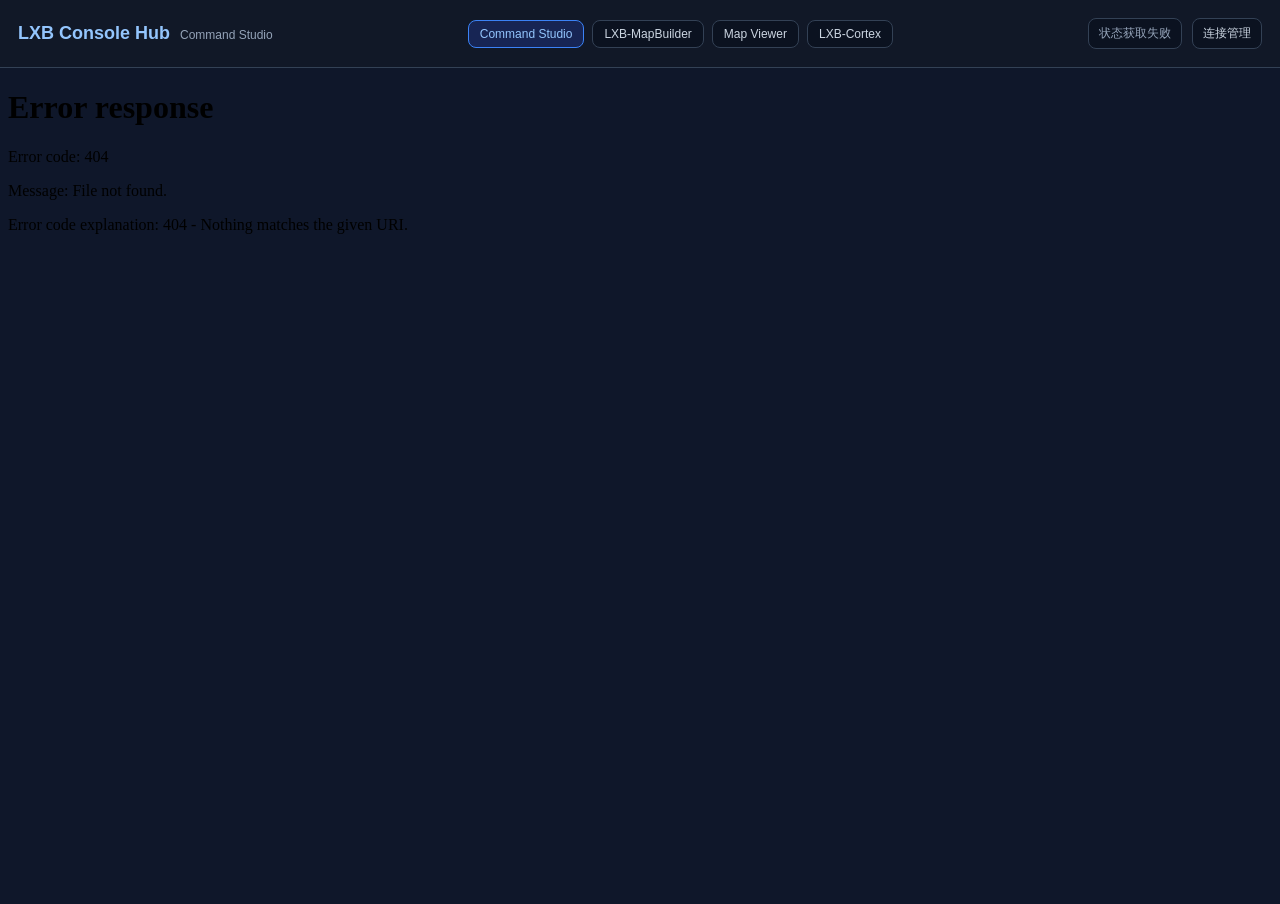
==== web_console/templates/index.html @ 808f61da "feat(web_console): migrate console into LXB-MapBuilder repo" ====
﻿<!DOCTYPE html>
<html lang="zh-CN">
<head>
    <meta charset="UTF-8">
    <meta name="viewport" content="width=device-width, initial-scale=1.0">
    <title>LXB Console Hub</title>
    <style>
        * { box-sizing: border-box; }
        html, body { margin: 0; height: 100%; font-family: "Segoe UI", sans-serif; background: #0f172a; color: #e2e8f0; }
        .app-shell { display: flex; flex-direction: column; height: 100%; }
        .shell-header {
            height: 68px;
            padding: 0 18px;
            display: flex;
            align-items: center;
            justify-content: space-between;
            background: #111827;
            border-bottom: 1px solid #334155;
            gap: 14px;
        }
        .brand { font-size: 18px; color: #93c5fd; font-weight: 600; }
        .sub { font-size: 12px; color: #94a3b8; margin-left: 10px; }
        .left { display: flex; align-items: baseline; }
        .top-nav { display: flex; gap: 8px; }
        .top-nav button {
            border: 1px solid #334155;
            background: #0b1220;
            color: #cbd5e1;
            border-radius: 8px;
            padding: 6px 11px;
            font-size: 12px;
            cursor: pointer;
        }
        .top-nav button:hover { border-color: #475569; color: #e2e8f0; }
        .top-nav button.active { color: #93c5fd; border-color: #3b82f6; background: #172554; }
        .right { display: flex; align-items: center; gap: 10px; min-width: 0; }
        .ghost-btn {
            border: 1px solid #334155;
            background: #0b1220;
            color: #cbd5e1;
            border-radius: 8px;
            padding: 6px 10px;
            font-size: 12px;
            cursor: pointer;
        }
        .ghost-btn:hover { color: #e2e8f0; border-color: #475569; }
        .global-conn { display: flex; align-items: center; gap: 6px; }
        .global-conn input {
            width: 130px;
            border: 1px solid #334155;
            background: #0b1220;
            color: #e2e8f0;
            border-radius: 8px;
            padding: 6px 8px;
            font-size: 12px;
        }
        .global-conn input.port { width: 86px; }
        .global-conn select {
            width: 240px;
            border: 1px solid #334155;
            background: #0b1220;
            color: #e2e8f0;
            border-radius: 8px;
            padding: 6px 8px;
            font-size: 12px;
        }
        .global-conn button {
            border: 1px solid #334155;
            background: #1e293b;
            color: #e2e8f0;
            border-radius: 8px;
            padding: 6px 10px;
            font-size: 12px;
            cursor: pointer;
        }
        .global-conn button.primary { background: #2563eb; border-color: #2563eb; color: #fff; }
        .global-conn button:disabled { opacity: 0.55; cursor: not-allowed; }
        .conn-pill {
            border: 1px solid #334155;
            background: #0b1220;
            color: #94a3b8;
            border-radius: 8px;
            padding: 6px 10px;
            font-size: 12px;
            white-space: nowrap;
        }
        .shell-content { flex: 1; min-height: 0; }
        .conn-panel-mask {
            position: fixed;
            inset: 0;
            background: rgba(2, 6, 23, 0.55);
            opacity: 0;
            pointer-events: none;
            transition: opacity 0.2s ease;
            z-index: 20;
        }
        .conn-panel-mask.show {
            opacity: 1;
            pointer-events: auto;
        }
        .conn-panel {
            position: fixed;
            right: 0;
            top: 0;
            height: 100vh;
            width: 390px;
            max-width: 92vw;
            transform: translateX(100%);
            transition: transform 0.22s ease;
            background: #0b1220;
            border-left: 1px solid #334155;
            z-index: 21;
            display: flex;
            flex-direction: column;
        }
        .conn-panel.show { transform: translateX(0); }
        .conn-panel-head {
            height: 60px;
            padding: 0 12px;
            border-bottom: 1px solid #1e293b;
            display: flex;
            align-items: center;
            justify-content: space-between;
        }
        .conn-panel-body {
            padding: 12px;
            display: flex;
            flex-direction: column;
            gap: 10px;
            overflow: auto;
        }
        #page-frame {
            width: 100%;
            height: 100%;
            border: 0;
            background: #0f172a;
        }
    </style>
</head>
<body>
<div class="app-shell">
    <header class="shell-header">
        <div class="left">
            <div class="brand">LXB Console Hub</div>
            <div class="sub" id="page-title">Command Studio</div>
        </div>
        <nav class="top-nav" id="top-nav">
            <button data-page="command_studio" class="active">Command Studio</button>
            <button data-page="map_builder">LXB-MapBuilder</button>
            <button data-page="map_viewer">Map Viewer</button>
            <button data-page="cortex_route">LXB-Cortex</button>
        </nav>
        <div class="right">
            <div class="conn-pill" id="global-conn-status">未连接</div>
            <button class="ghost-btn" id="global-conn-manage">连接管理</button>
        </div>
    </header>
    <main class="shell-content">
        <iframe id="page-frame" src="/command_studio" title="LXB internal page"></iframe>
    </main>
</div>
<div id="conn-panel-mask" class="conn-panel-mask"></div>
<aside id="conn-panel" class="conn-panel">
    <div class="conn-panel-head">
        <div style="font-size:14px; color:#93c5fd; font-weight:600;">连接管理</div>
        <button class="ghost-btn" id="conn-panel-close">关闭</button>
    </div>
    <div class="conn-panel-body">
        <div class="global-conn" style="flex-wrap: wrap;">
            <input id="global-host" value="192.168.1.100" placeholder="Host">
            <input id="global-port" class="port" type="number" value="12345" placeholder="Port">
            <button id="global-connect" class="primary">新建连接</button>
            <button id="global-refresh">刷新</button>
            <select id="global-conn-list"></select>
            <button id="global-disconnect">断开选中</button>
        </div>
        <div style="font-size:12px; color:#94a3b8;">提示: 选中连接后，内部页面会使用该连接执行命令和任务。</div>
    </div>
</aside>

<script>
(function () {
    const pageMap = {
        command_studio: { path: '/command_studio', title: 'Command Studio' },
        map_builder: { path: '/map_builder', title: 'LXB-MapBuilder' },
        map_viewer: { path: '/map_viewer', title: 'Map Viewer' },
        cortex_route: { path: '/cortex_route', title: 'LXB-Cortex' }
    };

    const nav = document.getElementById('top-nav');
    const frame = document.getElementById('page-frame');
    const pageTitle = document.getElementById('page-title');
    const hostInput = document.getElementById('global-host');
    const portInput = document.getElementById('global-port');
    const connectBtn = document.getElementById('global-connect');
    const refreshBtn = document.getElementById('global-refresh');
    const connList = document.getElementById('global-conn-list');
    const disconnectBtn = document.getElementById('global-disconnect');
    const connStatus = document.getElementById('global-conn-status');
    const connPanel = document.getElementById('conn-panel');
    const connPanelMask = document.getElementById('conn-panel-mask');
    const connManageBtn = document.getElementById('global-conn-manage');
    const connPanelCloseBtn = document.getElementById('conn-panel-close');

    function openConnPanel() {
        connPanel.classList.add('show');
        connPanelMask.classList.add('show');
    }

    function closeConnPanel() {
        connPanel.classList.remove('show');
        connPanelMask.classList.remove('show');
    }

    async function jfetch(url, method = 'GET', body = null) {
        const opt = { method, headers: { 'Content-Type': 'application/json' } };
        if (body !== null) opt.body = JSON.stringify(body);
        const r = await fetch(url, opt);
        return await r.json();
    }

    async function refreshConnStatus() {
        try {
            const data = await jfetch('/api/status');
            const rows = data.connections || [];
            const currentId = data.connection_id || '';
            connList.innerHTML = '';
            if (!rows.length) {
                const empty = document.createElement('option');
                empty.value = '';
                empty.textContent = '无连接';
                connList.appendChild(empty);
                connList.value = '';
            } else {
                for (const c of rows) {
                    const opt = document.createElement('option');
                    opt.value = c.connection_id;
                    const running = Number(c.running_tasks || 0);
                    opt.textContent = `${c.host}:${c.port} | ${c.status} | tasks=${running}`;
                    connList.appendChild(opt);
                }
                if (currentId) connList.value = currentId;
            }
            const running = Number(data.running_tasks || 0);
            connStatus.textContent = `连接数 ${rows.length} | 运行中任务 ${running}` + (data.connected ? ` | 当前 ${data.host}:${data.port}` : '');
            connectBtn.disabled = false;
            disconnectBtn.disabled = !rows.length || !connList.value;
        } catch (_) {
            connStatus.textContent = '状态获取失败';
            connectBtn.disabled = false;
            disconnectBtn.disabled = true;
        }
    }

    function setActive(key) {
        nav.querySelectorAll('button').forEach(btn => {
            btn.classList.toggle('active', btn.dataset.page === key);
        });
        pageTitle.textContent = pageMap[key]?.title || 'Command Studio';
    }

    function loadPage(key, updateHash = true) {
        if (!pageMap[key]) key = 'command_studio';
        const target = pageMap[key];
        setActive(key);
        if (frame.getAttribute('src') !== target.path) {
            frame.setAttribute('src', target.path);
        }
        if (updateHash) {
            const nextHash = '#' + key;
            if (window.location.hash !== nextHash) {
                window.location.hash = nextHash;
            }
        }
    }

    nav.addEventListener('click', (e) => {
        const btn = e.target.closest('button[data-page]');
        if (!btn) return;
        loadPage(btn.dataset.page, true);
    });

    connectBtn.addEventListener('click', async () => {
        const host = hostInput.value.trim() || '192.168.1.100';
        const port = Number(portInput.value || '12345');
        try {
            await jfetch('/api/connections/create', 'POST', { host, port, set_current: true, source: 'manual' });
        } catch (_) {}
        await refreshConnStatus();
    });

    refreshBtn.addEventListener('click', async () => {
        await refreshConnStatus();
    });

    connList.addEventListener('change', async () => {
        const connection_id = connList.value;
        if (!connection_id) return;
        try {
            await jfetch('/api/connections/select', 'POST', { connection_id });
        } catch (_) {}
        await refreshConnStatus();
    });

    disconnectBtn.addEventListener('click', async () => {
        const connection_id = connList.value;
        if (!connection_id) return;
        try {
            await jfetch(`/api/connections/${connection_id}/disconnect`, 'POST', {});
        } catch (_) {}
        await refreshConnStatus();
    });

    connManageBtn.addEventListener('click', openConnPanel);
    connPanelCloseBtn.addEventListener('click', closeConnPanel);
    connPanelMask.addEventListener('click', closeConnPanel);

    window.addEventListener('hashchange', () => {
        const key = (window.location.hash || '#command_studio').slice(1);
        loadPage(key, false);
    });

    const initial = (window.location.hash || '#command_studio').slice(1);
    loadPage(initial, false);
    refreshConnStatus();
    setInterval(refreshConnStatus, 2500);
})();
</script>
</body>
</html>
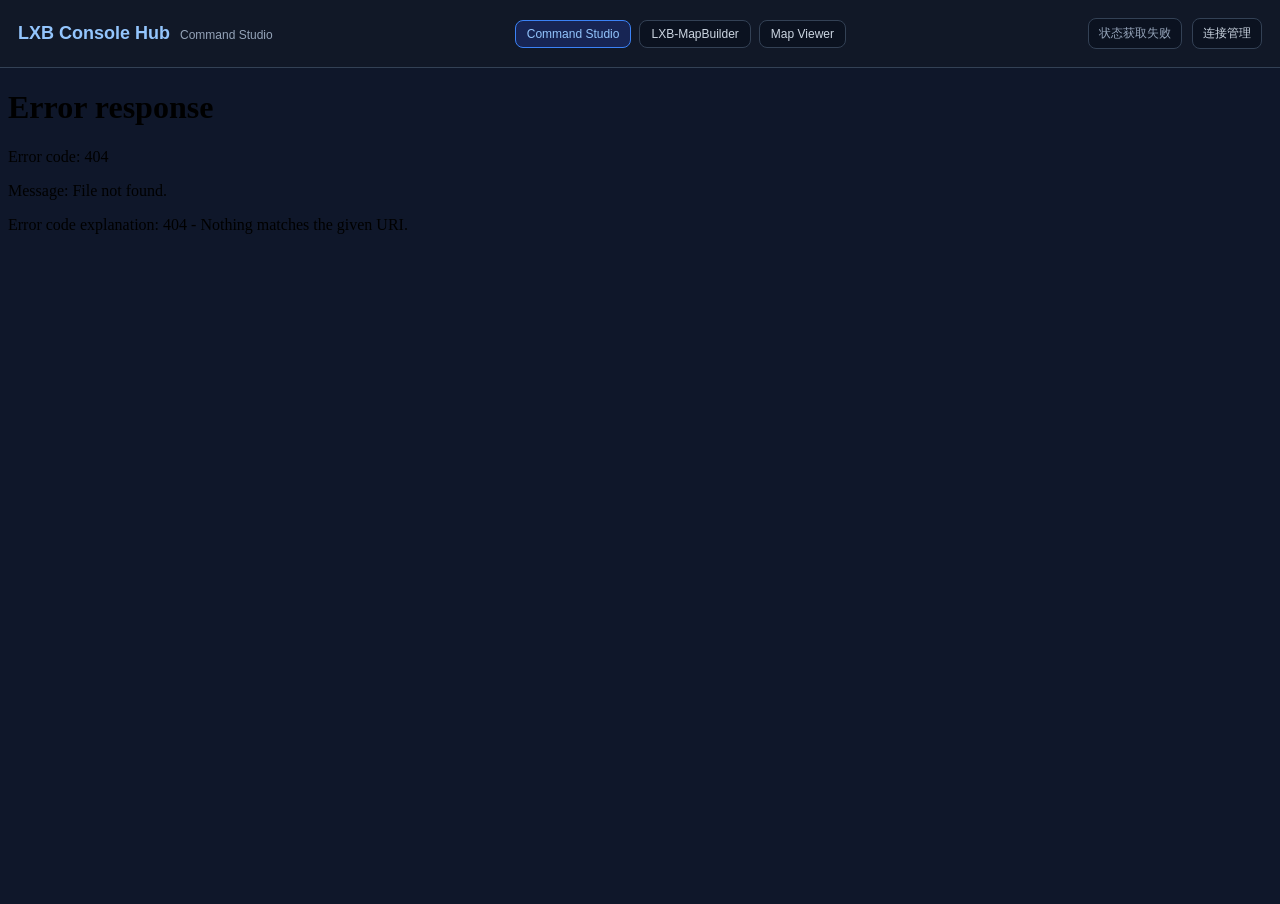
==== commit 0c3eea4f: "refactor(web_console): remove cortex pages and routes, keep map tools only" ====
--- a/web_console/templates/index.html
+++ b/web_console/templates/index.html
@@ -144,12 +144,11 @@
             <div class="brand">LXB Console Hub</div>
             <div class="sub" id="page-title">Command Studio</div>
         </div>
-        <nav class="top-nav" id="top-nav">
-            <button data-page="command_studio" class="active">Command Studio</button>
-            <button data-page="map_builder">LXB-MapBuilder</button>
-            <button data-page="map_viewer">Map Viewer</button>
-            <button data-page="cortex_route">LXB-Cortex</button>
-        </nav>
+        <nav class="top-nav" id="top-nav">
+            <button data-page="command_studio" class="active">Command Studio</button>
+            <button data-page="map_builder">LXB-MapBuilder</button>
+            <button data-page="map_viewer">Map Viewer</button>
+        </nav>
         <div class="right">
             <div class="conn-pill" id="global-conn-status">未连接</div>
             <button class="ghost-btn" id="global-conn-manage">连接管理</button>
@@ -180,12 +179,11 @@
 
 <script>
 (function () {
-    const pageMap = {
-        command_studio: { path: '/command_studio', title: 'Command Studio' },
-        map_builder: { path: '/map_builder', title: 'LXB-MapBuilder' },
-        map_viewer: { path: '/map_viewer', title: 'Map Viewer' },
-        cortex_route: { path: '/cortex_route', title: 'LXB-Cortex' }
-    };
+    const pageMap = {
+        command_studio: { path: '/command_studio', title: 'Command Studio' },
+        map_builder: { path: '/map_builder', title: 'LXB-MapBuilder' },
+        map_viewer: { path: '/map_viewer', title: 'Map Viewer' }
+    };
 
     const nav = document.getElementById('top-nav');
     const frame = document.getElementById('page-frame');
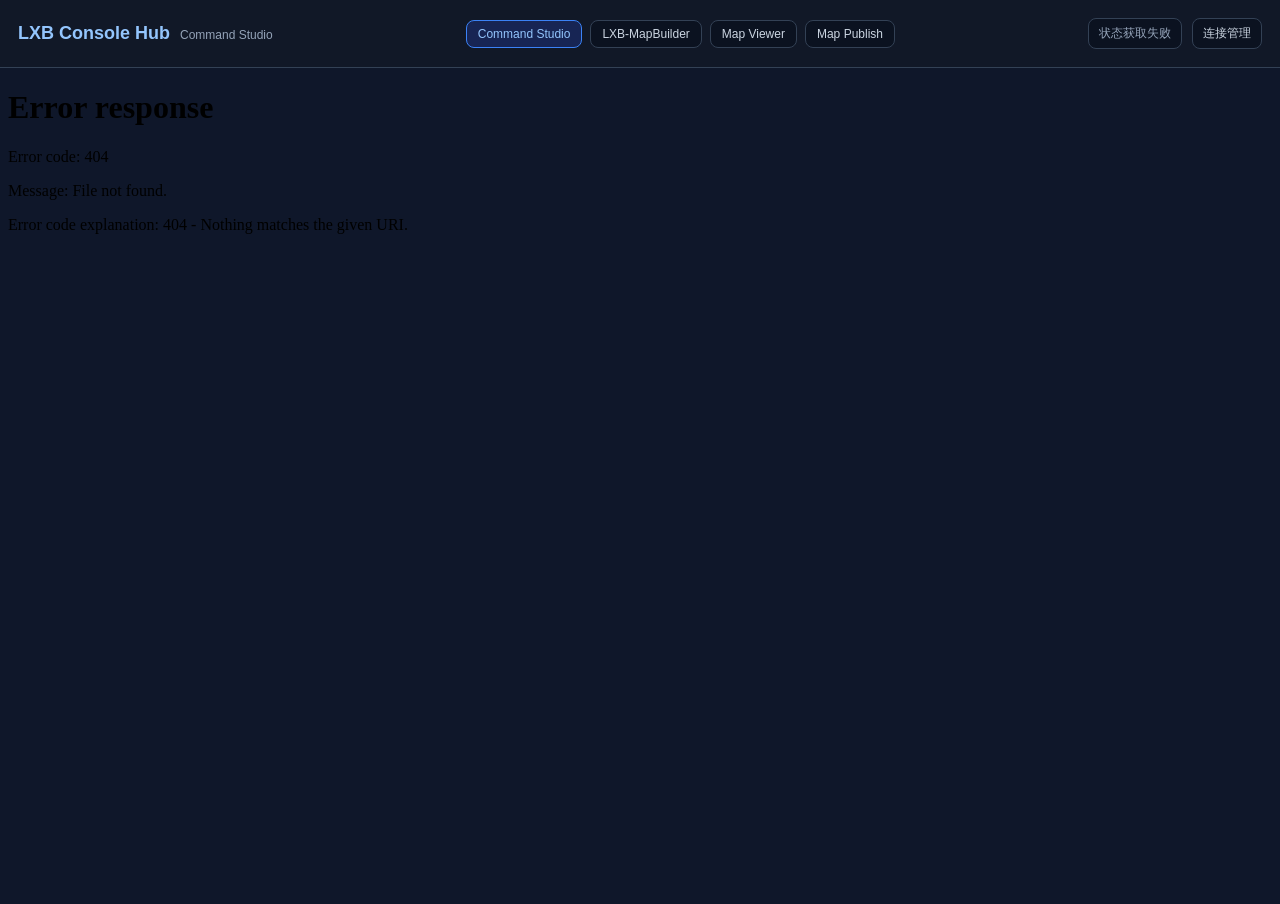
==== commit dc9583f0: "feat(map-publish): local git mode, meta reuse, stable/candidates index cleanup" ====
--- a/web_console/templates/index.html
+++ b/web_console/templates/index.html
@@ -148,6 +148,7 @@
             <button data-page="command_studio" class="active">Command Studio</button>
             <button data-page="map_builder">LXB-MapBuilder</button>
             <button data-page="map_viewer">Map Viewer</button>
+            <button data-page="map_publish">Map Publish</button>
         </nav>
         <div class="right">
             <div class="conn-pill" id="global-conn-status">未连接</div>
@@ -182,7 +183,8 @@
     const pageMap = {
         command_studio: { path: '/command_studio', title: 'Command Studio' },
         map_builder: { path: '/map_builder', title: 'LXB-MapBuilder' },
-        map_viewer: { path: '/map_viewer', title: 'Map Viewer' }
+        map_viewer: { path: '/map_viewer', title: 'Map Viewer' },
+        map_publish: { path: '/map_publish', title: 'Map Publish' }
     };
 
     const nav = document.getElementById('top-nav');
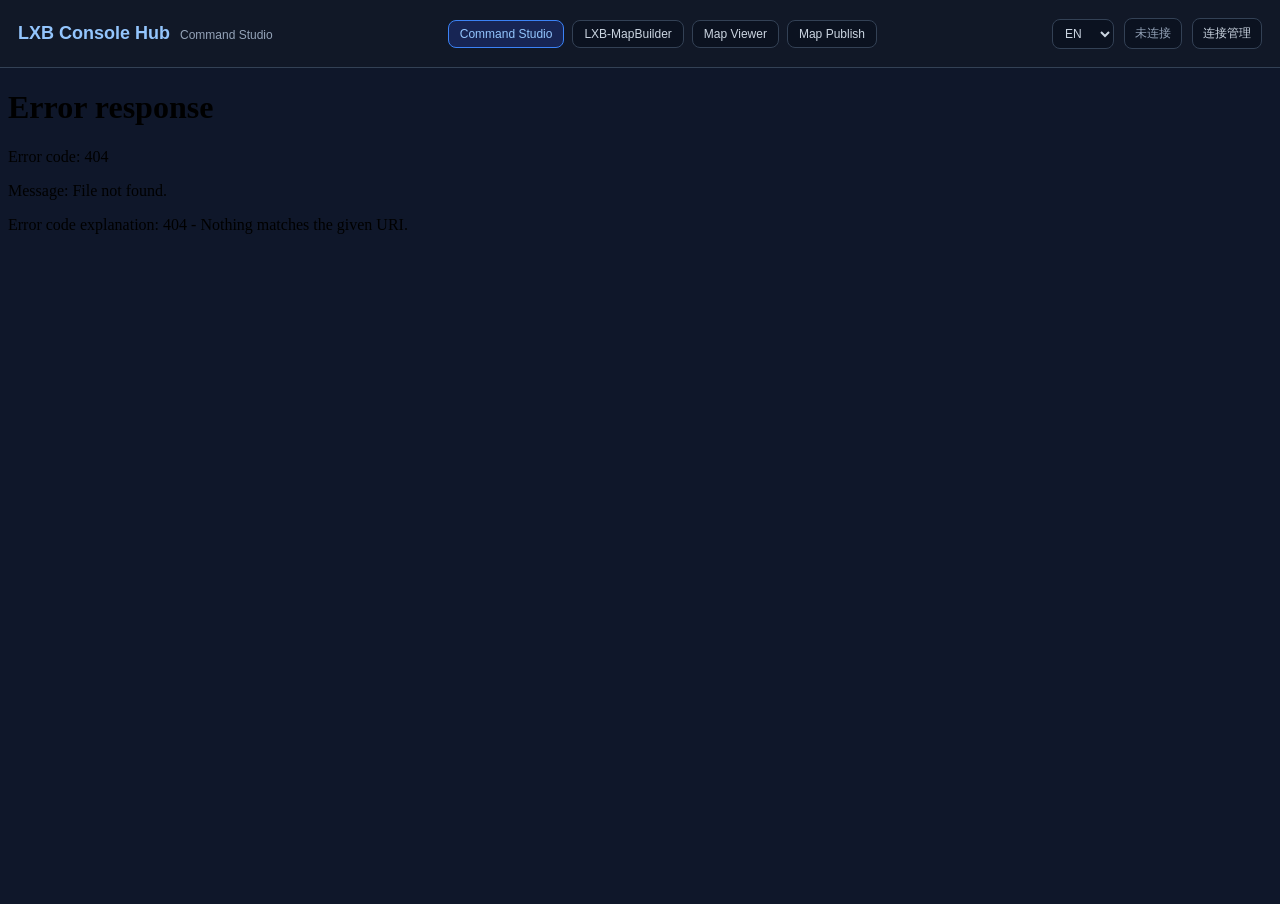
==== commit 37de4007: "feat(web-ui): add EN/ZH switch with shared i18n runtime" ====
--- a/web_console/templates/index.html
+++ b/web_console/templates/index.html
@@ -33,7 +33,15 @@
         }
         .top-nav button:hover { border-color: #475569; color: #e2e8f0; }
         .top-nav button.active { color: #93c5fd; border-color: #3b82f6; background: #172554; }
-        .right { display: flex; align-items: center; gap: 10px; min-width: 0; }
+        .right { display: flex; align-items: center; gap: 10px; min-width: 0; }
+        .lang-select {
+            border: 1px solid #334155;
+            background: #0b1220;
+            color: #cbd5e1;
+            border-radius: 8px;
+            padding: 6px 8px;
+            font-size: 12px;
+        }
         .ghost-btn {
             border: 1px solid #334155;
             background: #0b1220;
@@ -141,50 +149,57 @@
 <div class="app-shell">
     <header class="shell-header">
         <div class="left">
-            <div class="brand">LXB Console Hub</div>
-            <div class="sub" id="page-title">Command Studio</div>
-        </div>
+            <div class="brand" data-i18n="hub.title">LXB Console Hub</div>
+            <div class="sub" id="page-title" data-i18n="hub.page.command">Command Studio</div>
+        </div>
         <nav class="top-nav" id="top-nav">
-            <button data-page="command_studio" class="active">Command Studio</button>
-            <button data-page="map_builder">LXB-MapBuilder</button>
-            <button data-page="map_viewer">Map Viewer</button>
-            <button data-page="map_publish">Map Publish</button>
+            <button data-page="command_studio" class="active" data-i18n="hub.page.command">Command Studio</button>
+            <button data-page="map_builder" data-i18n="hub.page.builder">LXB-MapBuilder</button>
+            <button data-page="map_viewer" data-i18n="hub.page.viewer">Map Viewer</button>
+            <button data-page="map_publish" data-i18n="hub.page.publish">Map Publish</button>
         </nav>
-        <div class="right">
-            <div class="conn-pill" id="global-conn-status">未连接</div>
-            <button class="ghost-btn" id="global-conn-manage">连接管理</button>
-        </div>
-    </header>
+        <div class="right">
+            <select id="global-lang" class="lang-select">
+                <option value="en">EN</option>
+                <option value="zh">中文</option>
+            </select>
+            <div class="conn-pill" id="global-conn-status" data-i18n="hub.conn.unconnected">未连接</div>
+            <button class="ghost-btn" id="global-conn-manage" data-i18n="hub.conn.manage">连接管理</button>
+        </div>
+    </header>
     <main class="shell-content">
         <iframe id="page-frame" src="/command_studio" title="LXB internal page"></iframe>
     </main>
 </div>
 <div id="conn-panel-mask" class="conn-panel-mask"></div>
 <aside id="conn-panel" class="conn-panel">
-    <div class="conn-panel-head">
-        <div style="font-size:14px; color:#93c5fd; font-weight:600;">连接管理</div>
-        <button class="ghost-btn" id="conn-panel-close">关闭</button>
+    <div class="conn-panel-head">
+        <div style="font-size:14px; color:#93c5fd; font-weight:600;" data-i18n="hub.conn.panel.title">连接管理</div>
+        <button class="ghost-btn" id="conn-panel-close" data-i18n="common.close">关闭</button>
     </div>
     <div class="conn-panel-body">
         <div class="global-conn" style="flex-wrap: wrap;">
             <input id="global-host" value="192.168.1.100" placeholder="Host">
             <input id="global-port" class="port" type="number" value="12345" placeholder="Port">
-            <button id="global-connect" class="primary">新建连接</button>
-            <button id="global-refresh">刷新</button>
-            <select id="global-conn-list"></select>
-            <button id="global-disconnect">断开选中</button>
-        </div>
-        <div style="font-size:12px; color:#94a3b8;">提示: 选中连接后，内部页面会使用该连接执行命令和任务。</div>
-    </div>
-</aside>
-
-<script>
-(function () {
+            <button id="global-connect" class="primary" data-i18n="common.new_connection">新建连接</button>
+            <button id="global-refresh" data-i18n="common.refresh">刷新</button>
+            <select id="global-conn-list"></select>
+            <button id="global-disconnect" data-i18n="common.disconnect_selected">断开选中</button>
+        </div>
+        <div style="font-size:12px; color:#94a3b8;" data-i18n="hub.conn.tip">提示: 选中连接后，内部页面会使用该连接执行命令和任务。</div>
+    </div>
+</aside>
+
+<script src="{{ url_for('static', filename='js/i18n.js') }}"></script>
+<script>
+(function () {
+    const i18n = window.LXBI18N;
+    i18n.init();
     const pageMap = {
-        command_studio: { path: '/command_studio', title: 'Command Studio' },
-        map_builder: { path: '/map_builder', title: 'LXB-MapBuilder' },
-        map_viewer: { path: '/map_viewer', title: 'Map Viewer' },
-        map_publish: { path: '/map_publish', title: 'Map Publish' }
+        command_studio: { path: '/command_studio', titleKey: 'hub.page.command', fallback: 'Command Studio' },
+        map_builder: { path: '/map_builder', titleKey: 'hub.page.builder', fallback: 'LXB-MapBuilder' },
+        map_viewer: { path: '/map_viewer', titleKey: 'hub.page.viewer', fallback: 'Map Viewer' },
+        map_publish: { path: '/map_publish', titleKey: 'hub.page.publish', fallback: 'Map Publish' }
     };
 
     const nav = document.getElementById('top-nav');
@@ -198,9 +213,12 @@
     const disconnectBtn = document.getElementById('global-disconnect');
     const connStatus = document.getElementById('global-conn-status');
     const connPanel = document.getElementById('conn-panel');
-    const connPanelMask = document.getElementById('conn-panel-mask');
-    const connManageBtn = document.getElementById('global-conn-manage');
-    const connPanelCloseBtn = document.getElementById('conn-panel-close');
+    const connPanelMask = document.getElementById('conn-panel-mask');
+    const connManageBtn = document.getElementById('global-conn-manage');
+    const connPanelCloseBtn = document.getElementById('conn-panel-close');
+    const langSelect = document.getElementById('global-lang');
+
+    langSelect.value = i18n.getLang();
 
     function openConnPanel() {
         connPanel.classList.add('show');
@@ -226,11 +244,11 @@
             const currentId = data.connection_id || '';
             connList.innerHTML = '';
             if (!rows.length) {
-                const empty = document.createElement('option');
-                empty.value = '';
-                empty.textContent = '无连接';
-                connList.appendChild(empty);
-                connList.value = '';
+                const empty = document.createElement('option');
+                empty.value = '';
+                empty.textContent = i18n.t('hub.conn.none', 'No connections');
+                connList.appendChild(empty);
+                connList.value = '';
             } else {
                 for (const c of rows) {
                     const opt = document.createElement('option');
@@ -241,31 +259,36 @@
                 }
                 if (currentId) connList.value = currentId;
             }
-            const running = Number(data.running_tasks || 0);
-            connStatus.textContent = `连接数 ${rows.length} | 运行中任务 ${running}` + (data.connected ? ` | 当前 ${data.host}:${data.port}` : '');
-            connectBtn.disabled = false;
-            disconnectBtn.disabled = !rows.length || !connList.value;
-        } catch (_) {
-            connStatus.textContent = '状态获取失败';
-            connectBtn.disabled = false;
-            disconnectBtn.disabled = true;
-        }
+            const running = Number(data.running_tasks || 0);
+            connStatus.textContent = i18n.t('hub.status.count', 'Connections {count} | Running tasks {running}', {
+                count: rows.length,
+                running
+            }) + (data.connected ? i18n.t('hub.status.current', ' | Current {host}:{port}', { host: data.host, port: data.port }) : '');
+            connectBtn.disabled = false;
+            disconnectBtn.disabled = !rows.length || !connList.value;
+        } catch (_) {
+            connStatus.textContent = i18n.t('hub.status.fetch_failed', 'Status fetch failed');
+            connectBtn.disabled = false;
+            disconnectBtn.disabled = true;
+        }
     }
 
     function setActive(key) {
         nav.querySelectorAll('button').forEach(btn => {
             btn.classList.toggle('active', btn.dataset.page === key);
         });
-        pageTitle.textContent = pageMap[key]?.title || 'Command Studio';
+        const target = pageMap[key] || pageMap.command_studio;
+        pageTitle.textContent = i18n.t(target.titleKey, target.fallback);
     }
 
     function loadPage(key, updateHash = true) {
         if (!pageMap[key]) key = 'command_studio';
-        const target = pageMap[key];
-        setActive(key);
-        if (frame.getAttribute('src') !== target.path) {
-            frame.setAttribute('src', target.path);
-        }
+        const target = pageMap[key];
+        setActive(key);
+        const pageUrl = `${target.path}?lang=${encodeURIComponent(i18n.getLang())}`;
+        if (frame.getAttribute('src') !== pageUrl) {
+            frame.setAttribute('src', pageUrl);
+        }
         if (updateHash) {
             const nextHash = '#' + key;
             if (window.location.hash !== nextHash) {
@@ -302,7 +325,7 @@
         await refreshConnStatus();
     });
 
-    disconnectBtn.addEventListener('click', async () => {
+    disconnectBtn.addEventListener('click', async () => {
         const connection_id = connList.value;
         if (!connection_id) return;
         try {
@@ -311,9 +334,16 @@
         await refreshConnStatus();
     });
 
-    connManageBtn.addEventListener('click', openConnPanel);
-    connPanelCloseBtn.addEventListener('click', closeConnPanel);
-    connPanelMask.addEventListener('click', closeConnPanel);
+    connManageBtn.addEventListener('click', openConnPanel);
+    connPanelCloseBtn.addEventListener('click', closeConnPanel);
+    connPanelMask.addEventListener('click', closeConnPanel);
+    langSelect.addEventListener('change', () => {
+        i18n.setLang(langSelect.value);
+        i18n.apply(document);
+        const key = (window.location.hash || '#command_studio').slice(1);
+        loadPage(key, false);
+        refreshConnStatus();
+    });
 
     window.addEventListener('hashchange', () => {
         const key = (window.location.hash || '#command_studio').slice(1);
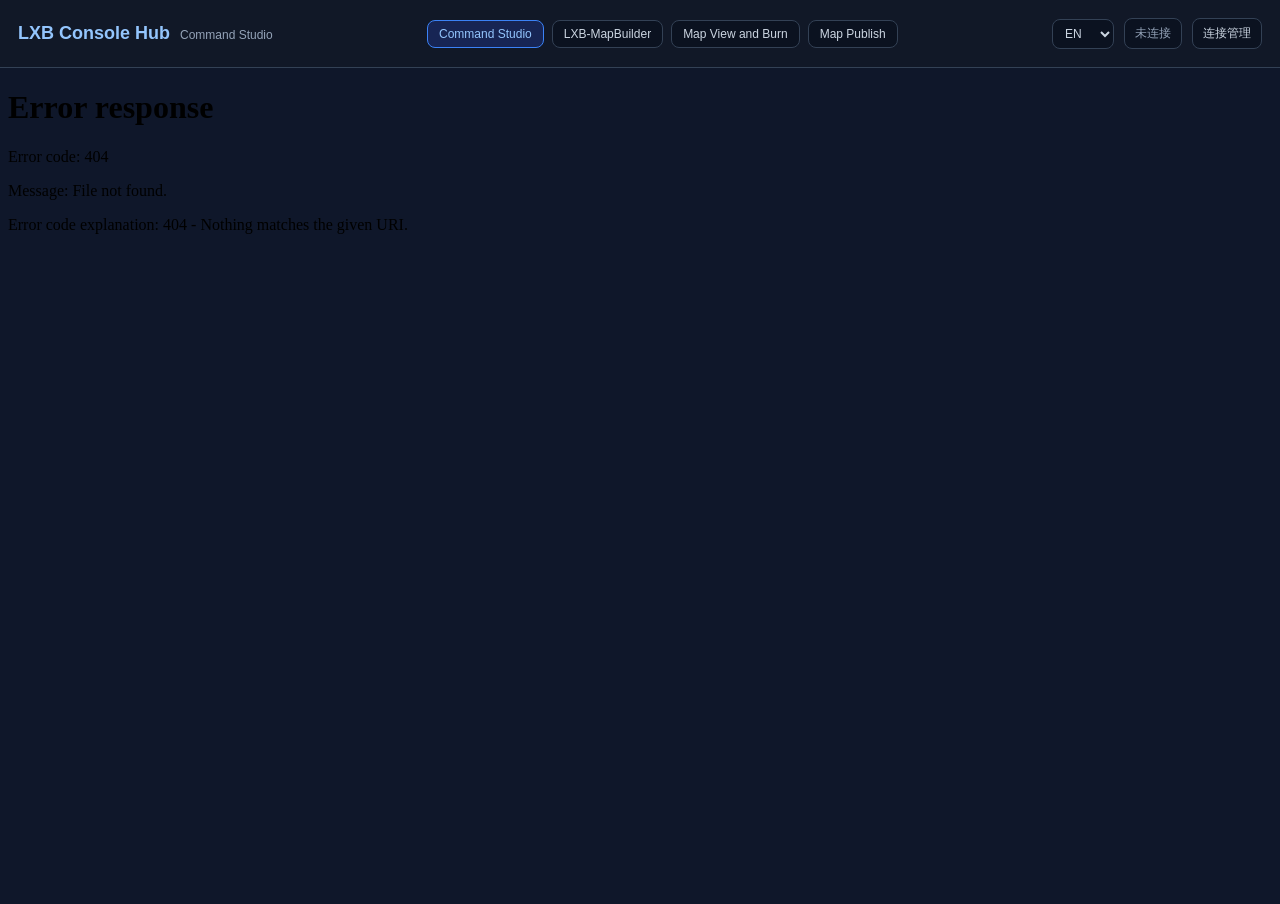
==== commit b5fd672f: "feat(map-viewer): add one-click burn to device and rename to map view and burn" ====
--- a/web_console/templates/index.html
+++ b/web_console/templates/index.html
@@ -155,7 +155,7 @@
         <nav class="top-nav" id="top-nav">
             <button data-page="command_studio" class="active" data-i18n="hub.page.command">Command Studio</button>
             <button data-page="map_builder" data-i18n="hub.page.builder">LXB-MapBuilder</button>
-            <button data-page="map_viewer" data-i18n="hub.page.viewer">Map Viewer</button>
+            <button data-page="map_viewer" data-i18n="hub.page.viewer">Map View and Burn</button>
             <button data-page="map_publish" data-i18n="hub.page.publish">Map Publish</button>
         </nav>
         <div class="right">
@@ -198,7 +198,7 @@
     const pageMap = {
         command_studio: { path: '/command_studio', titleKey: 'hub.page.command', fallback: 'Command Studio' },
         map_builder: { path: '/map_builder', titleKey: 'hub.page.builder', fallback: 'LXB-MapBuilder' },
-        map_viewer: { path: '/map_viewer', titleKey: 'hub.page.viewer', fallback: 'Map Viewer' },
+        map_viewer: { path: '/map_viewer', titleKey: 'hub.page.viewer', fallback: 'Map View and Burn' },
         map_publish: { path: '/map_publish', titleKey: 'hub.page.publish', fallback: 'Map Publish' }
     };
 
